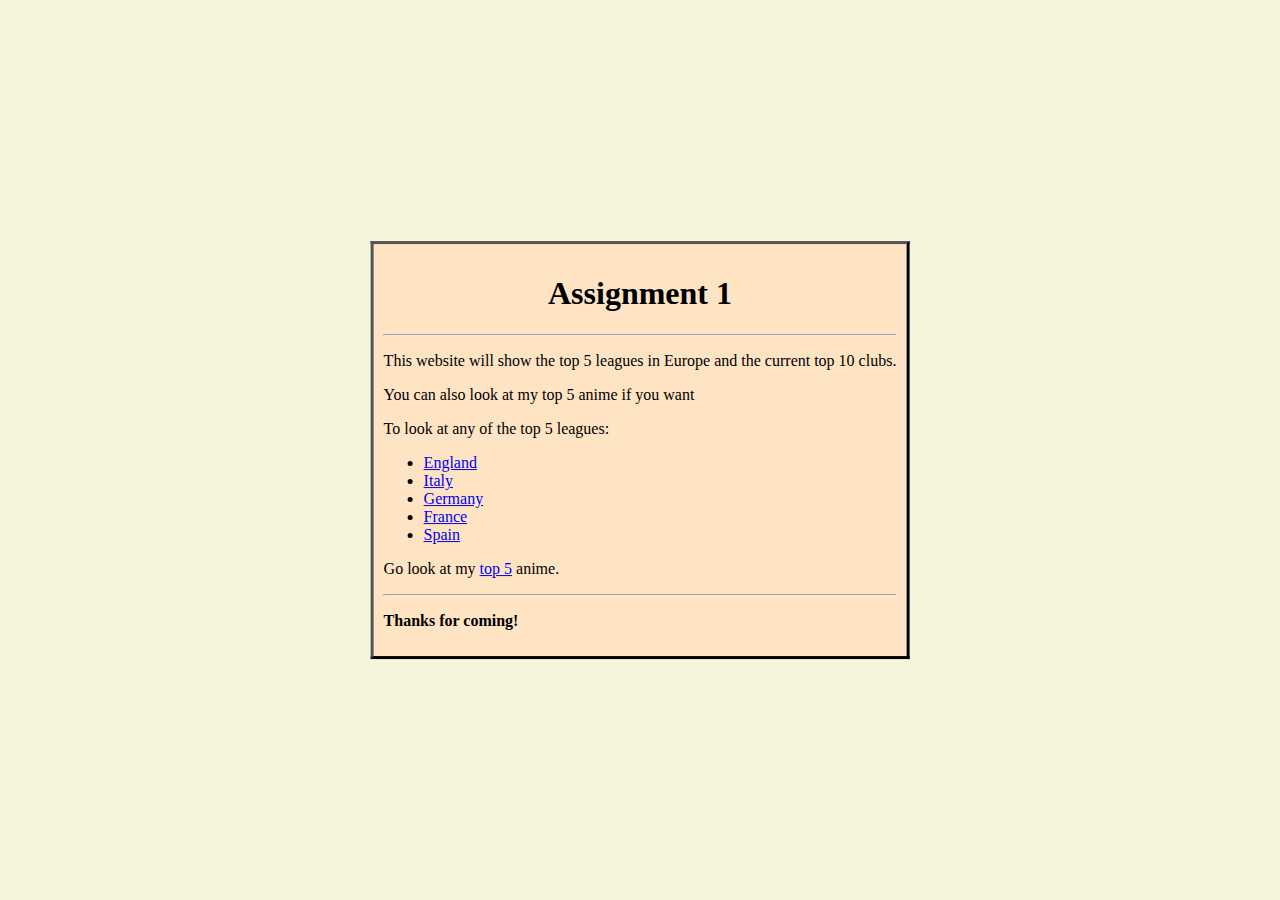
==== Assignment1/index.html @ 33509eb2 "First Mini-Website Completed" ====
<!DOCTYPE html>
<html>

<head>
    <meta charset="utf-8">
    <title>Home</title>
    <link rel="stylesheet" type="text/css" href="styles.css">
</head>

<body>
<div>
    <h1>Assignment 1</h1>
    <hr>
    <p>This website will show the top 5 leagues in Europe and the current top 10 clubs.</p>
    <p>You can also look at my top 5 anime if you want</p>
    <p>To look at any of the top 5 leagues: </p>
    <ul>
        <li><a href="england.html">England</a></li>
        <li><a href="italy.html">Italy</a></li>
        <li><a href="germany.html">Germany</a></li>
        <li><a href="france.html">France</a></li>
        <li><a href="spain.html">Spain</a></li>
    </ul>
    <p>Go look at my <a href="anime.html">top 5</a> anime.</p>
    <hr>
    <p><strong>Thanks for coming!</strong></p>
</div>
</body>

</html>
---- Assignment1/styles.css ----
h1 {
    text-align: center;
    
}

img {
    display: block;
    margin-left: auto;
    margin-right: auto;
}

body {
    background-color: beige;
    
}

div {
    background-color: bisque;
    size: 50%;
    border: 5px;
    padding: 10px;
    font-size: medium;
    position: absolute;
    top: 50%;
    left: 50%;
    transform: translate(-50%,-50%);
    outline-style: outset;
}

th, td {
	padding-right: 10px;
}
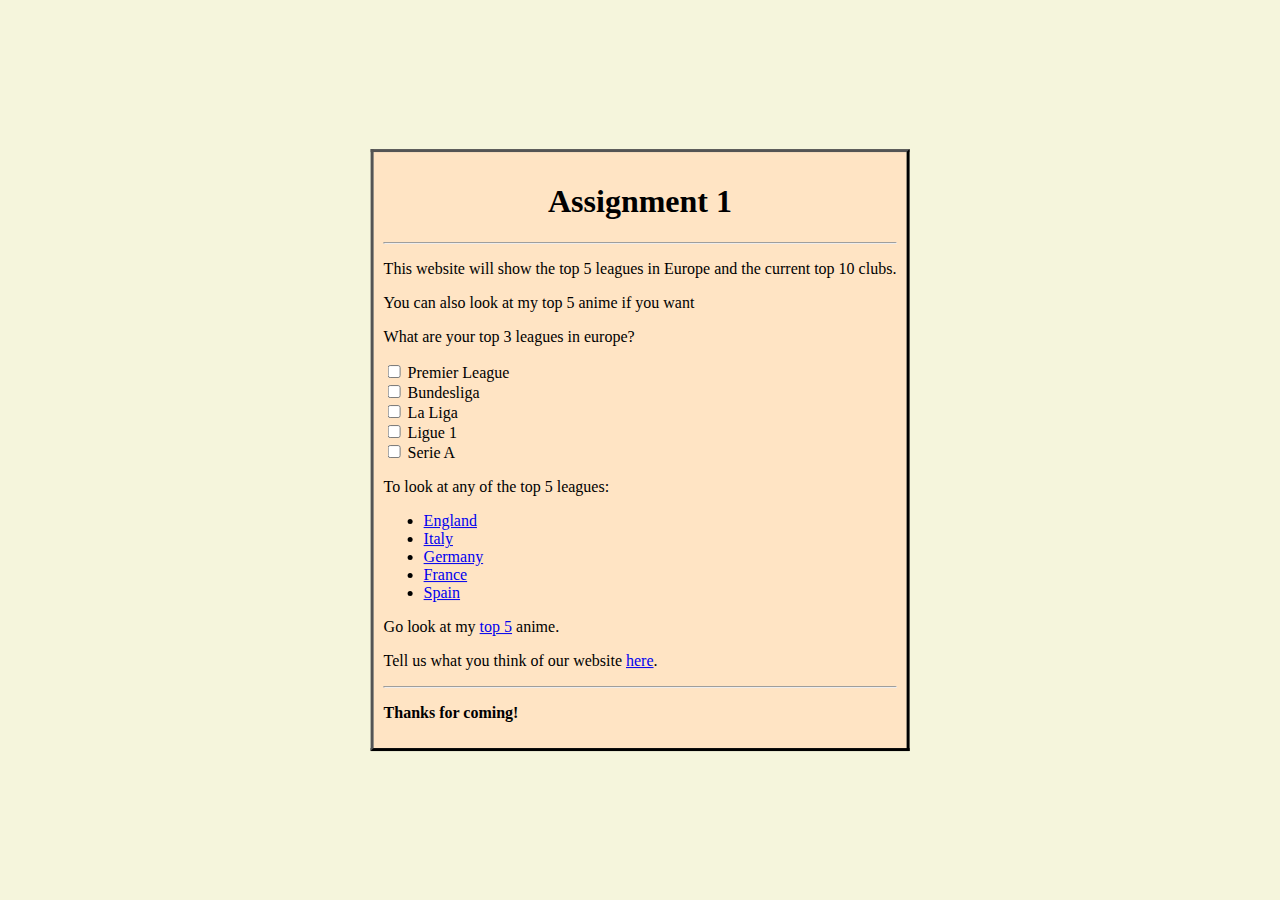
==== commit 5fbbdc9a: "Edited html and css files" ====
--- a/Assignment1/index.html
+++ b/Assignment1/index.html
@@ -13,18 +13,32 @@
     <hr>
     <p>This website will show the top 5 leagues in Europe and the current top 10 clubs.</p>
     <p>You can also look at my top 5 anime if you want</p>
+    <p>What are your top 3 leagues in europe?</p>
+    <form>
+	<input type="checkbox" id="prem" name="prem" value="Prem">
+	<label for="prem">Premier League</label><br>
+	<input type="checkbox" id="bund" name="bund" value="Bund">
+	<label for="bund">Bundesliga</label><br>
+	<input type="checkbox" id="liga" name="liga" value="Liga">
+	<label for="liga">La Liga</label><br>
+	<input type="checkbox" id="lig" name="lig" value="Ligue 1">
+	<label for="lig">Ligue 1</label><br>
+	<input type="checkbox" id="serie" name="serie" value="Serie A">
+	<label for="serie">Serie A</label><br>
+    </form>
     <p>To look at any of the top 5 leagues: </p>
     <ul>
-        <li><a href="england.html">England</a></li>
-        <li><a href="italy.html">Italy</a></li>
-        <li><a href="germany.html">Germany</a></li>
-        <li><a href="france.html">France</a></li>
-        <li><a href="spain.html">Spain</a></li>
+        <li class="eng"><a href="england.html">England</a></li>
+        <li class="ita"><a href="italy.html">Italy</a></li>
+        <li class="ger"><a href="germany.html">Germany</a></li>
+        <li class="fra"><a href="france.html">France</a></li>
+        <li class="spa"><a href="spain.html">Spain</a></li>
     </ul>
     <p>Go look at my <a href="anime.html">top 5</a> anime.</p>
+    <p>Tell us what you think of our website <a href="form.html"> here</a>.</p>
     <hr>
     <p><strong>Thanks for coming!</strong></p>
 </div>
 </body>
 
-</html>+</html>
--- a/Assignment1/styles.css
+++ b/Assignment1/styles.css
@@ -31,3 +31,6 @@
 	padding-right: 10px;
 }
 
+.style {
+	text-align: center;
+}
